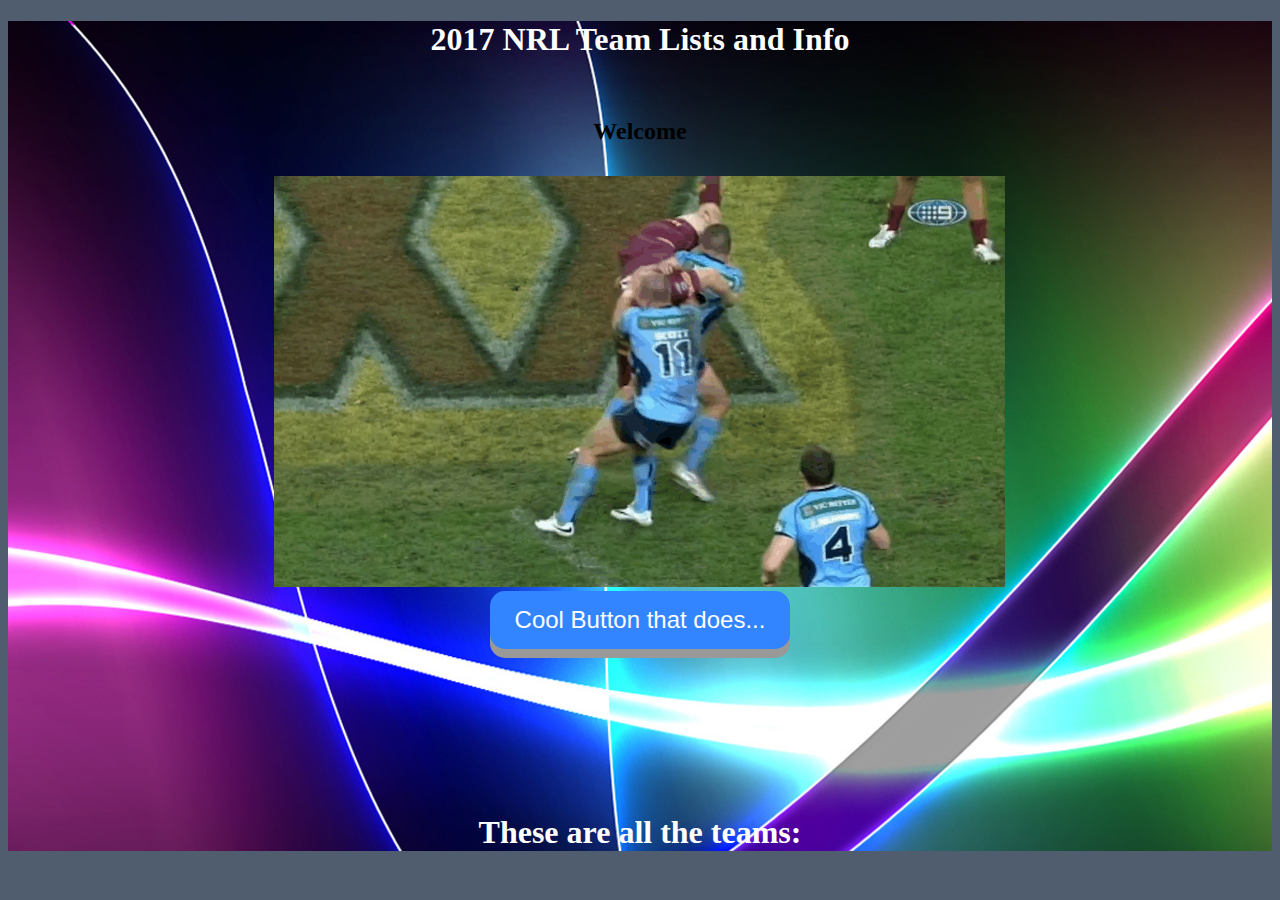
==== index.html @ 50f7f61f "2017 NRL team lists" ====
<!DOCTYPE html>
<html>
<title> 2017 Team Information
    </title>
    <style>
           
    </style>
<body>


    
<head>
    
<link rel="stylesheet" type="text/css" href="main.css">
<center><style>
.button {
  padding: 15px 25px;
  font-size: 24px;
  text-align: center;
  cursor: pointer;
  outline: none;
  color: #fff;
  background-color: #3385ff;
  border: none;
  border-radius: 15px;
  box-shadow: 0 9px #999;
}

.button:hover {background-color: #3345ff}

.button:active {
  background-color: #3385ff;
  box-shadow: 0 5px #666;
  transform: translateY(4px);
}
</style></center> <style>
.button {
  padding: 15px 25px;
  font-size: 24px;
  text-align: center;
  cursor: pointer;
  outline: none;
  color: #fff;
  background-color: #3385ff;
  border: none;
  border-radius: 15px;
  box-shadow: 0 9px #999;
}

.button:hover {background-color: #3385ff}

.button:active {
  background-color: #3385ff;
  box-shadow: 0 5px #666;
  transform: translateY(4px);
}
</style>
</head>
<body>

<h1>2017 NRL Team Lists and Info</h1>
 <br>
    <center><h2>Welcome</h2>
</p>

</head>
    
  <center><img src = "Manly Player Images/Huge Hit.gif" alt ="Huge Hit" style="width:200; height:200;"></center>  
   
    <center><button class="button" onclick="alert('NOTHING')">Cool Button that does...</button></center>
  <br> 
    <br><br> 
    <br><br> 
    <br><br> 
    <br><centre><h1>These are all the teams:</h1></centre>
    
</html>
---- main.css ----
body {
    background-image: url("Manly Player Images/Background.jpg");
}
h1 {
    color:white;
    text-align: center;
    background-color:white
h2{
    font-family: fantasy
            color:white;
    }
}
p {
    font-family: monospace;
    font-size: 30px;
} 
ul {
    color:white;
    font-family: fantasy
    
}
html {
background: #505D6E url("download.jpg") no-repeat center center fixed;
min-height: 100%;
  -webkit-background-size: cover;
    -moz-background-size: cover;
    -0-background-size: cover;
    background-size: cover;  
}



table {
    background: background-image: url("Manly ayer Images/Background.jpg");;
}
@media (max-width:414px) {
    body {
        background-color: #505D6E
    }
}
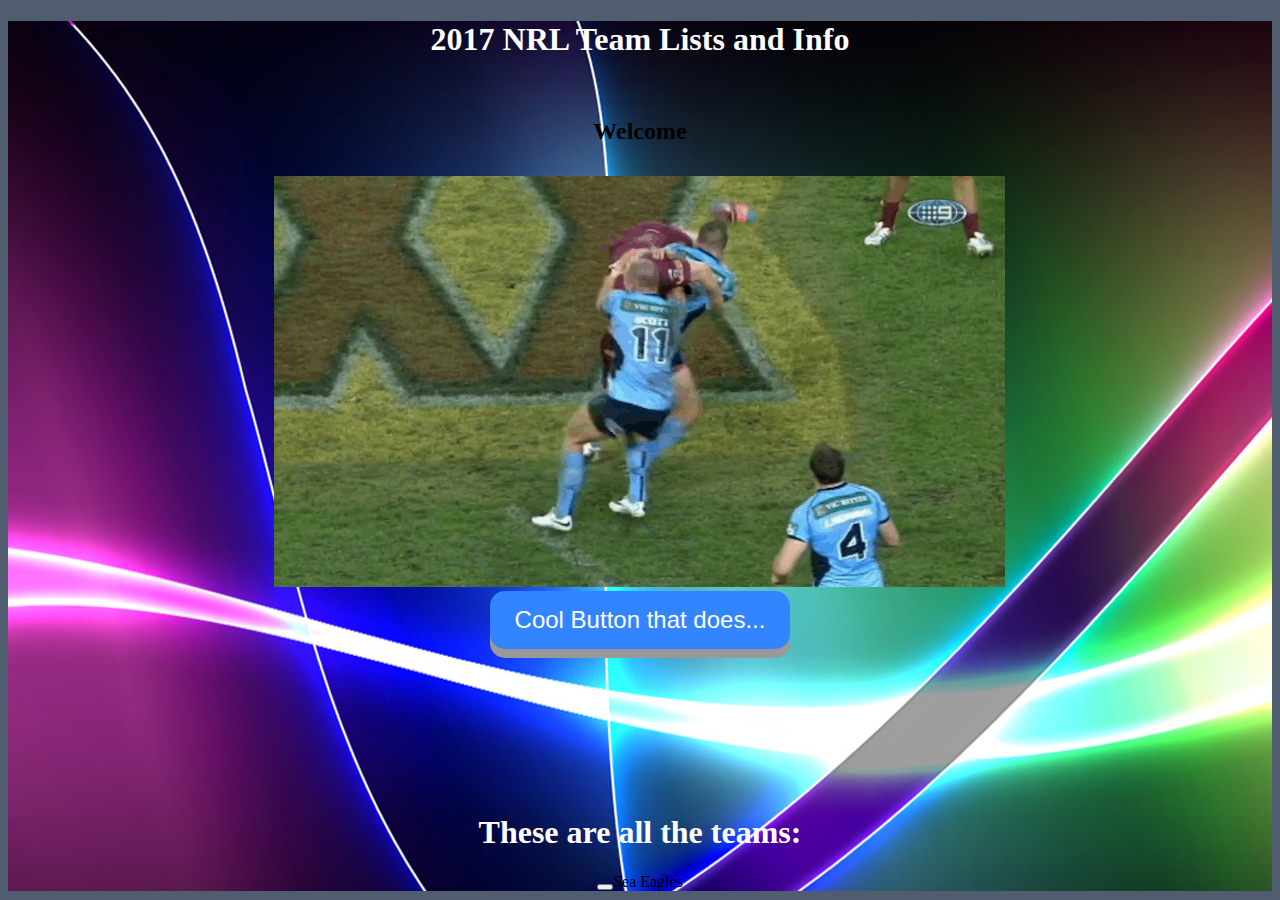
==== commit 16ae0c1c: "Dab" ====
--- a/index.html
+++ b/index.html
@@ -73,5 +73,5 @@
     <br><br> 
     <br><br> 
     <br><centre><h1>These are all the teams:</h1></centre>
-    
+    <right><button></button>Sea Eagles<br> </right>
 </html> --- a/main.css
+++ b/main.css
@@ -15,11 +15,12 @@
 p {
     font-family: monospace;
     font-size: 30px;
+    color: aliceblue;
 } 
 ul {
     color:white;
     font-family: fantasy
-    
+   p 
 }
 html {
 background: #505D6E url("download.jpg") no-repeat center center fixed;
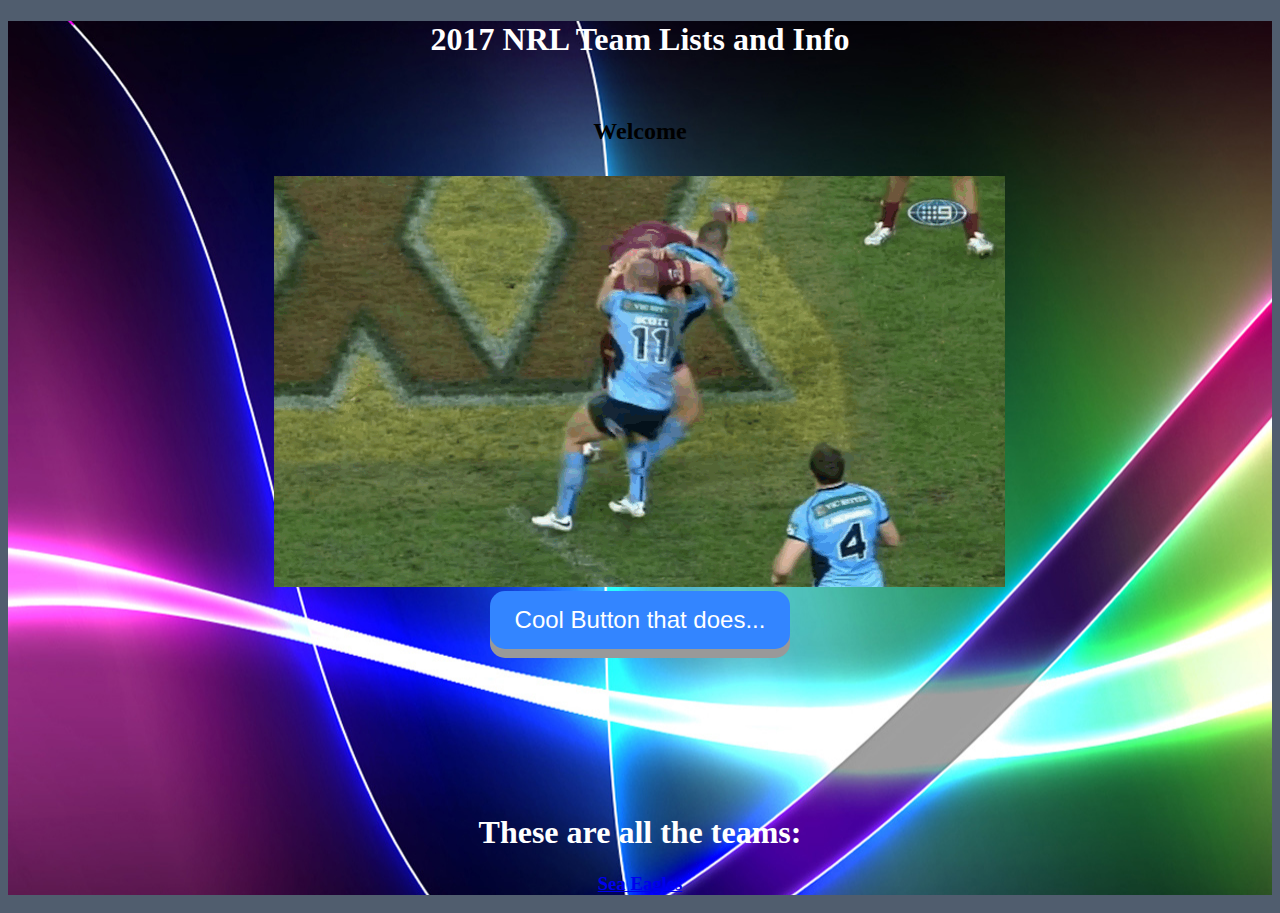
==== commit b2c39f55: "NRL 2017 Team Lists" ====
--- a/index.html
+++ b/index.html
@@ -73,5 +73,5 @@
     <br><br> 
     <br><br> 
     <br><centre><h1>These are all the teams:</h1></centre>
-    <right><button></button>Sea Eagles<br> </right>
+     <h3><a href ="SeaEagles.html"> Sea Eagles</a></h3>
 </html> --- a/main.css
+++ b/main.css
@@ -2,6 +2,7 @@
 
 body {
     background-image: url("Manly Player Images/Background.jpg");
+    SeaEagles.html{ background-image: url("Manly Player Images/Background.jpg");} 
 }
 h1 {
     color:white;
@@ -11,6 +12,9 @@
     font-family: fantasy
             color:white;
     }
+}
+h3{
+    color:White;
 }
 p {
     font-family: monospace;
